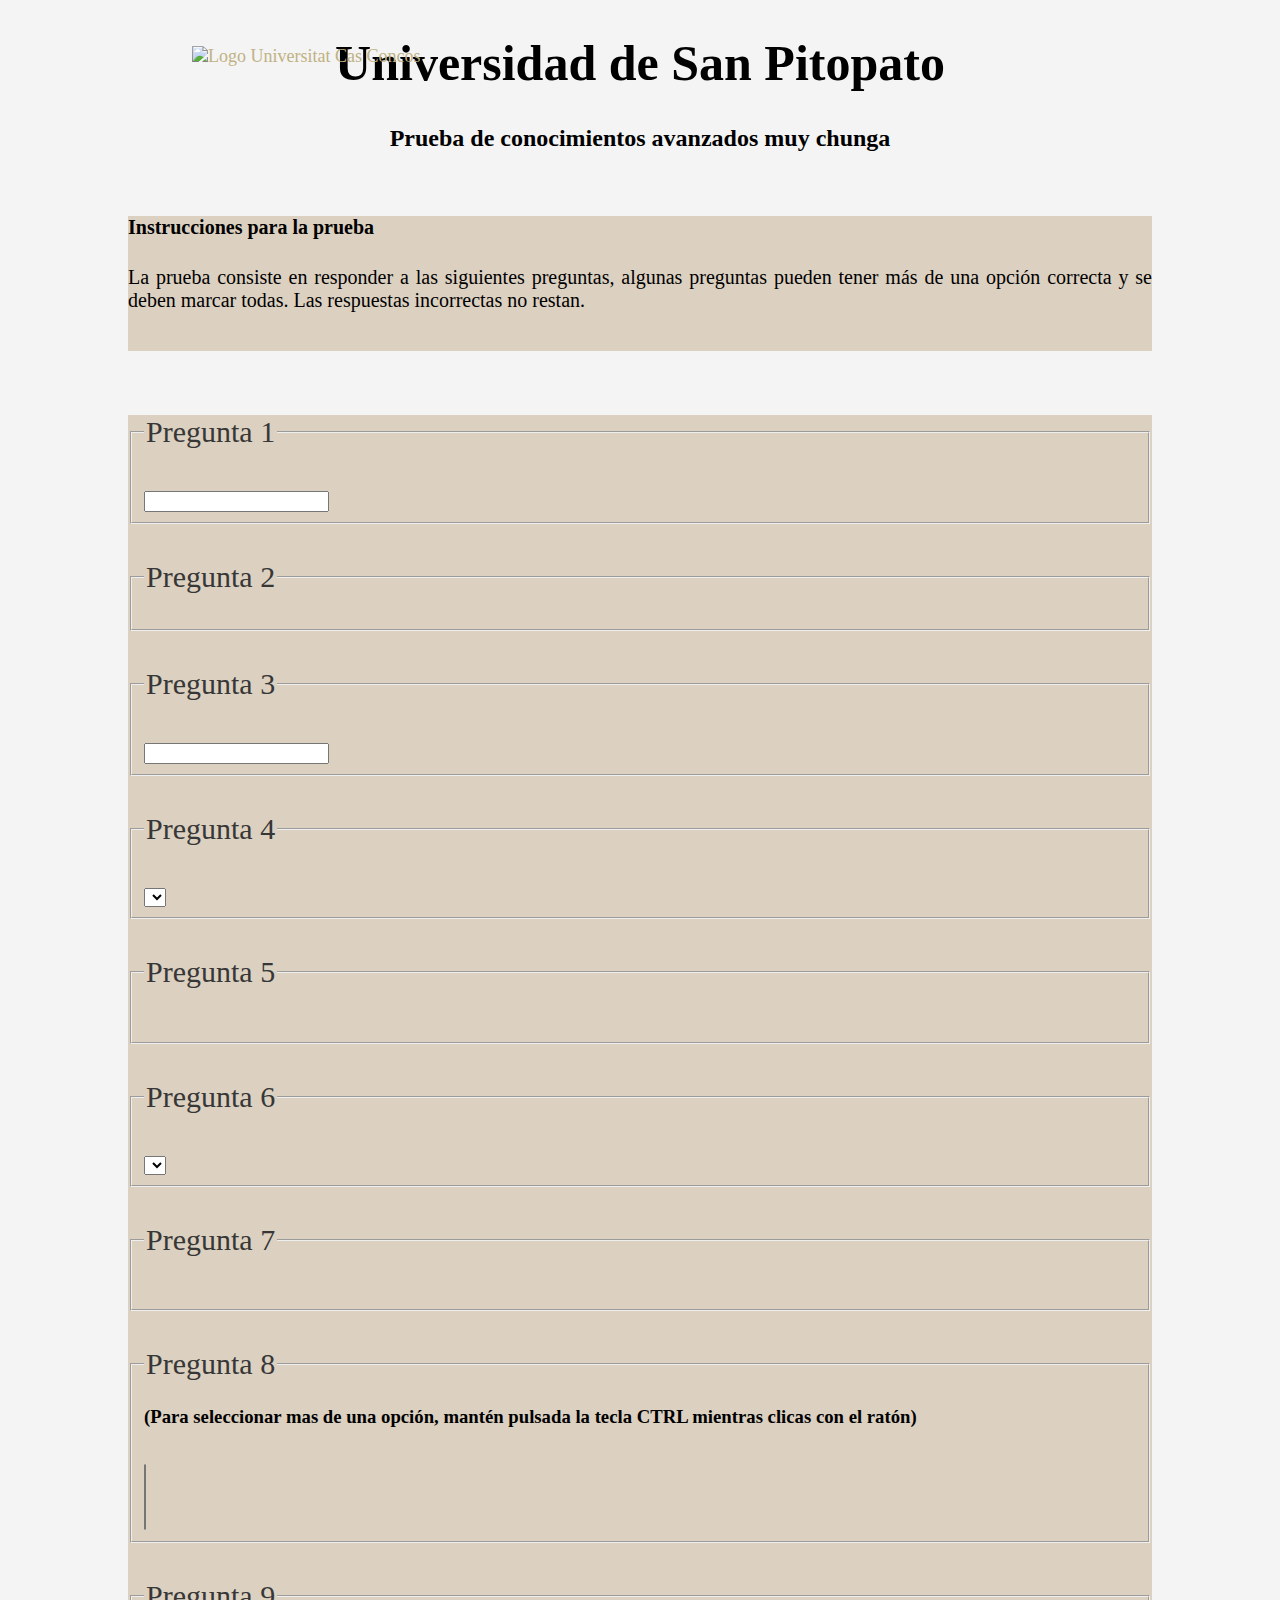
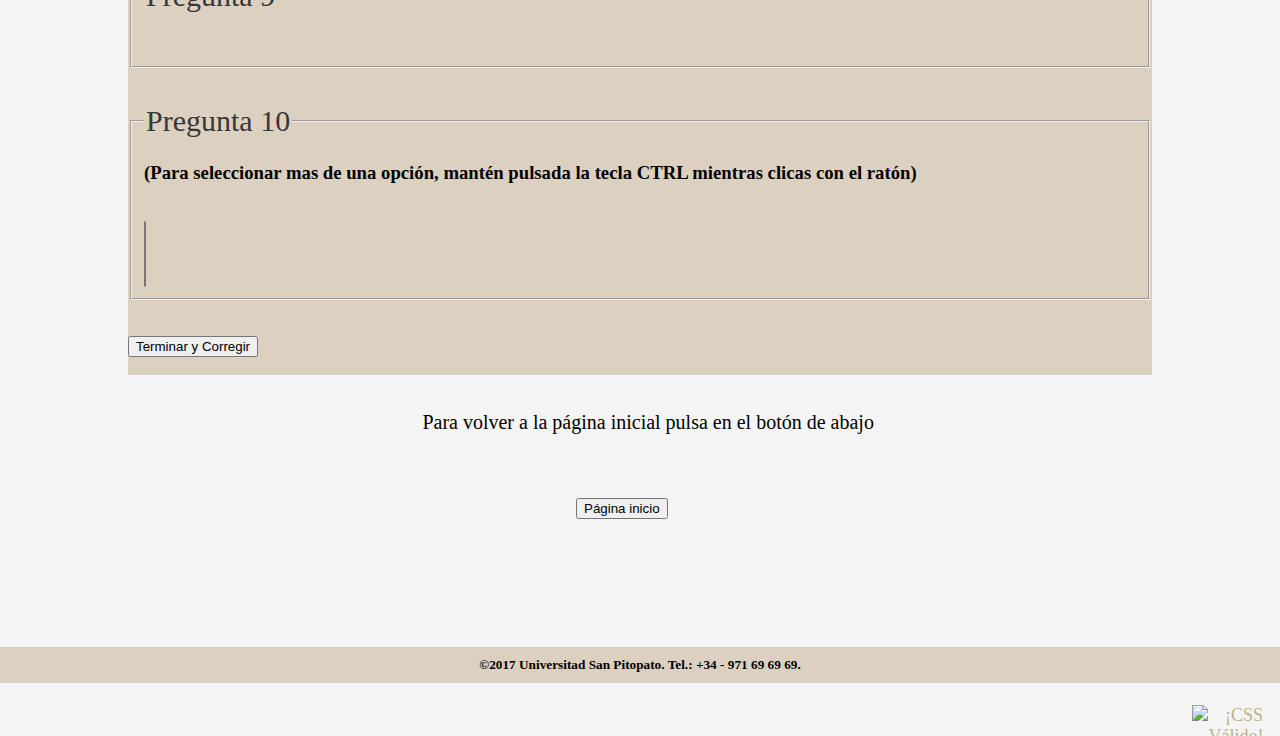
==== examen.html @ e1d2dcac "Add files via upload" ====
<!DOCTYPE html>
<html lang="es-ES">
	<head>
		 <title>Universidad de San Pitopato</title>
		 <meta name="viewport" content="width=device-width, initial-scale=1.0">
		 <link rel='stylesheet' media='screen and (min-width: 961px)' href='css/d.css'>
		 <link rel='stylesheet' media='screen and (max-width: 960px)' href='css/m.css'>
		 <script src="js/questions.js"></script>
	</head>
	<body>

		<div>
			<a href="index.html"> <img id="logo" src="img/logouniv.png" alt="Logo Universitat Cas Concos"></a>
			<h1 id="titulo1">Universidad de San Pitopato</h1>
			<h2>Prueba de conocimientos avanzados muy chunga</h2>
		</div>
		<div id=instrucciones>
			<h4> Instrucciones para la prueba</h3>
			<p> La prueba consiste en responder a las siguientes preguntas, algunas preguntas pueden tener más de una opción correcta y se deben marcar todas. Las respuestas incorrectas no restan.</p>
		</div>
		<div>
			<form id="examen">
		
		 		<fieldset>
		 			<legend>Pregunta 1</legend>
			 		<h3 id="q001"></h3><br>
			 		<input type="text" class="texto" />
		 		</fieldset>
				<br><br>

				<fieldset>
		 			<legend>Pregunta 2</legend>
					<h3 id="q002"></h3>
					<div class="radio"></div>
				</fieldset>
				<br><br>

				<fieldset>
		 			<legend>Pregunta 3</legend>
					<h3 id="q003"></h3><br>
					<input type="text" class="texto" />
				</fieldset>
				<br><br>

		 		<fieldset>
		 			<legend>Pregunta 4</legend>
					<h3 id="q004"></h3><br>
					<select>
					</select>
				</fieldset>
				<br><br>

				<fieldset>
		 			<legend>Pregunta 5</legend>
					<h3 id="q005"></h3><br>
					<div class="radio"></div>
				</fieldset>
				<br><br>

				<fieldset>
		 			<legend>Pregunta 6</legend>
					<h3 id="q006"></h3><br>
					<select>
					</select>
				</fieldset>
				<br><br>

				<fieldset>
		 			<legend>Pregunta 7</legend>
					<h3 id="q007"></h3><br>
					<div class="checkbox"></div>
				</fieldset>
				<br><br>

				<fieldset>
		 			<legend>Pregunta 8</legend>
					<h3 id="q008"></h3>
					<h3>(Para seleccionar mas de una opción, mantén pulsada la tecla CTRL mientras clicas con el ratón)</h3><br>
					<select multiple>
					</select>
				</fieldset>
				<br><br>

				<fieldset>
		 			<legend>Pregunta 9</legend>
					<h3 id="q009"></h3><br>
					<div class="checkbox"></div>
				</fieldset>
				<br><br>

				<fieldset>
		 			<legend>Pregunta 10</legend>
					<h3 id="q010"></h3>
					<h3>(Para seleccionar mas de una opción, mantén pulsada la tecla CTRL mientras clicas con el ratón)</h3><br>
					<select multiple>
					</select>
				</fieldset>
				<br><br>
				<input type="submit" value="Terminar y Corregir">
				<br><br>
			</form>	
			<div id="resultados"></div>
		</div>
		
		<br><br>
		<p id="mensaje_examen">Para volver a la página inicial pulsa en el botón de abajo</p>
			<form id="enlace1" action="index.html">
	  			<input type=submit value="Página inicio">
			</form>
			<h5>©2017 Universitad San Pitopato. Tel.: +34 - 971 69 69 69.</h5>
		<p>
	    	<a href="http://jigsaw.w3.org/css-validator/check/referer">
	    	    <img id="imgcss" align="right";
	            src="http://jigsaw.w3.org/css-validator/images/vcss"
	            alt="¡CSS Válido!"/>
	    	</a><br>
		</p>
	</body>
</html>
---- css/d.css ----
body,html {background:#F4F4F4;height:100%;padding:0px;margin:0px;}

#paramenu {
	font-family: "Times New Roman", Times, serif;
	font-size: 16px;
	color: black;
}

#logo {
  display: block;
  position: absolute;
  float: left;
  margin: 1% 0 0 15%;
}

#titulo1 {
  display: block;
  position: static;
  color: black;
  font-size: 50px;
  color: black;
  text-align: center;
}

#rectorado {
  width: 60%;
  height: 60%;
  margin:auto;
  display:block;
}

#enlace {
  display: block;
  text-decoration: none;
  color: black;
  margin: 0% 5% 20% 40%;
}

#enlace1 {
  display: block;
  text-decoration: none;
  color: black;
  margin: 0% 0% 10% 45%;
}

#examen {
  background: #DCD0C0;
  width: 80%;
  height: 100%;
  margin:auto;
}

#mensaje_examen {
  display: block;
  margin: 0% 0% 5% 33%;
  font-size: 20px;
}

#resultados {
  background: #DCD0C0;
  width: 80%;
  height: 0%;
  margin:auto;
  color: red;
  font-size: 20px;
  text-align: justify;
}

#imgcss{
  border:0;
  width:88px;
  height:31px;
}

#instrucciones {
  background: #DCD0C0;
  width: 80%;
  height: 15%;
  margin: 5% 10% 5% 10%;
  color: black;
  font-size: 20px;
  text-align: justify;
}

.caja1 {
  background: #DCD0C0;
  width: 80%;
  height: 100%;
  margin:auto;
  color: black;
  font-size: 20px;
  text-align: justify;
}

legend{
  font-family: "Times New Roman", Times, serif;
  font-size: 30px;
  color: #373737;
}

h1 {
  color: black;
  text-align: center;
}

h2 {
  color: black;
  text-align: center;
}

h5 {
  padding: 10px;
  background-color: #DCD0C0;
  color: black;
  text-align: center;
}

a:link{
	text-decoration: none;
	font-family: "Times New Roman", Times, serif;
	font-size: 18px;
	color: #C0B283;
  text-align: center;
}


/*configuración menú horizontal pantalla inicial*/
.paramenu {
  width: 40%;
  margin: 1% 0 0 30%;
  overflow:hidden;
  display: block;
}

header {
  width: 100%;
  z-index: 10;
}

nav {
  float: left;
}

nav ul {
  list-style: none;
  overflow: hidden;
}

nav ul li {
  float: left;
  font-family: "Times New Roman", Times, serif;
  font-size: 16px;
}

nav ul li a {
  display: block; 
  padding: 20px;
  color: #C0B283;
  text-decoration: none;
}

nav ul li:hover {
  background: #373737;
}
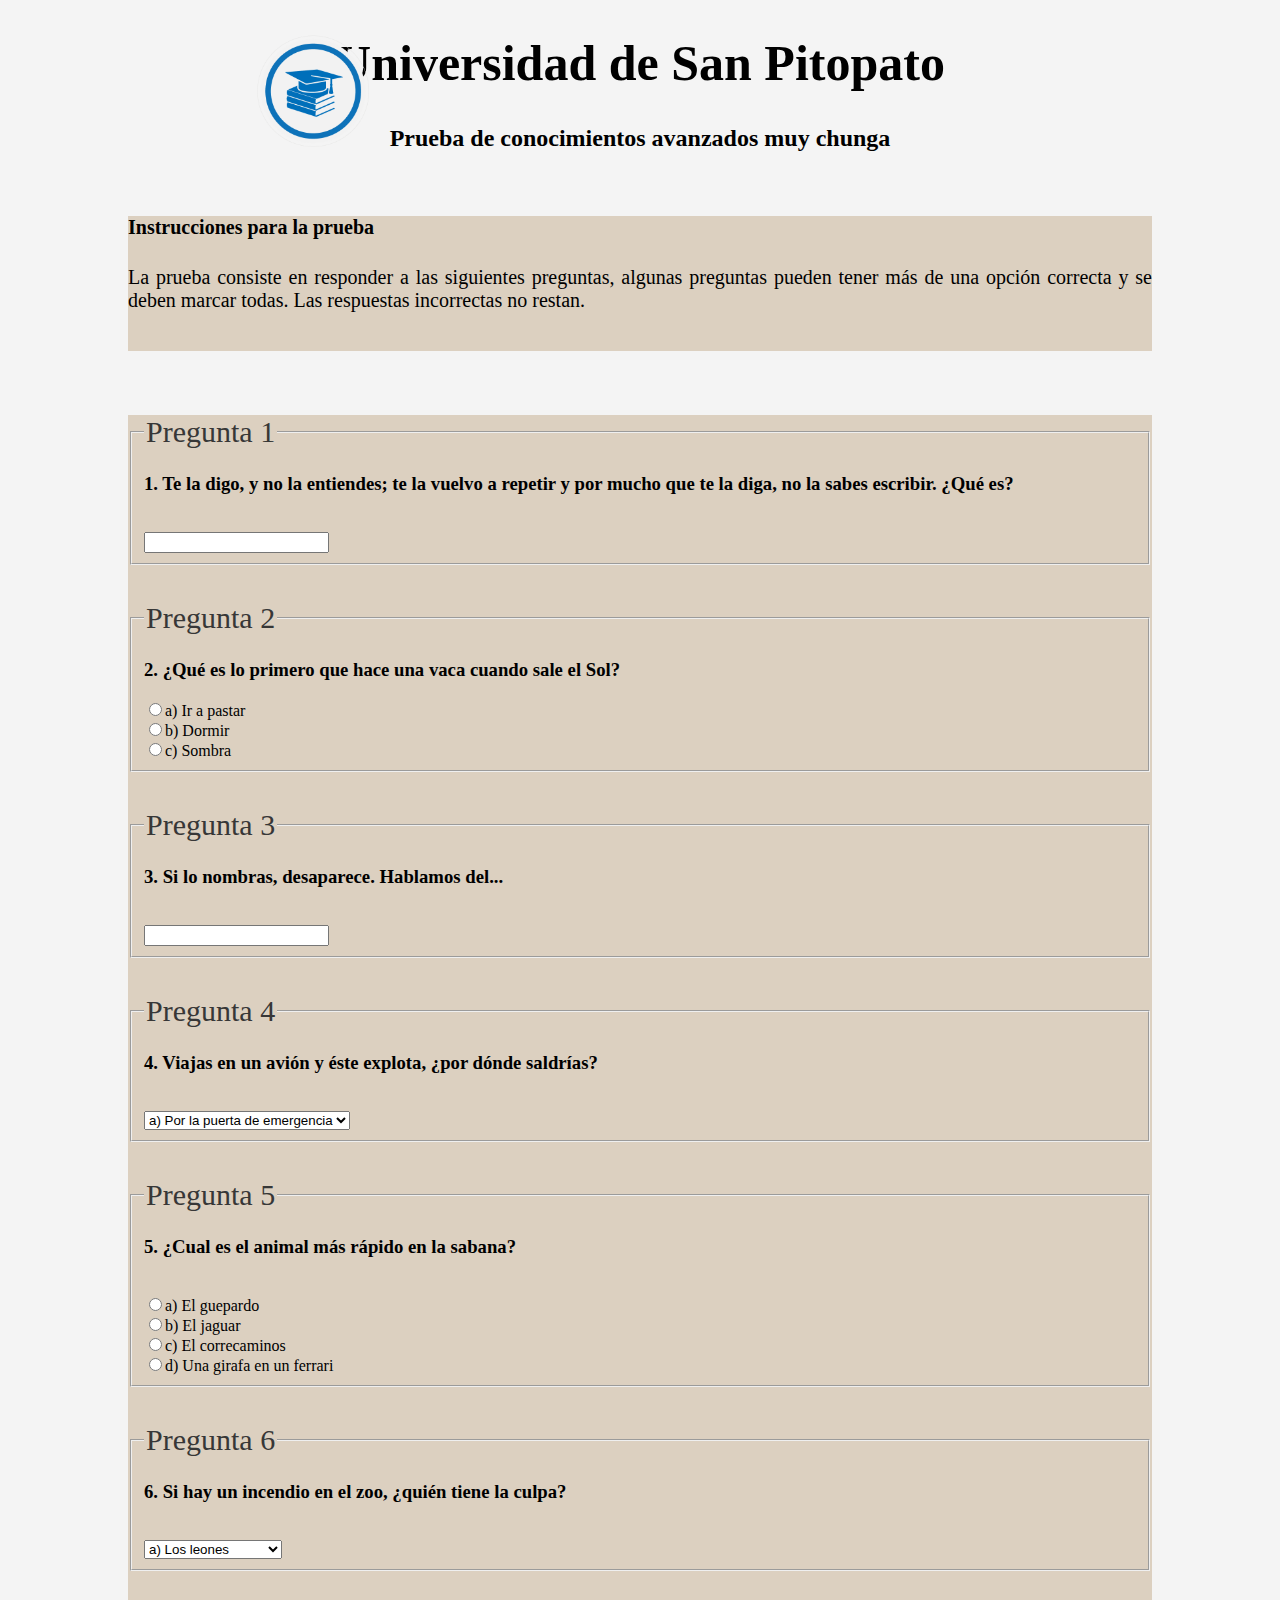
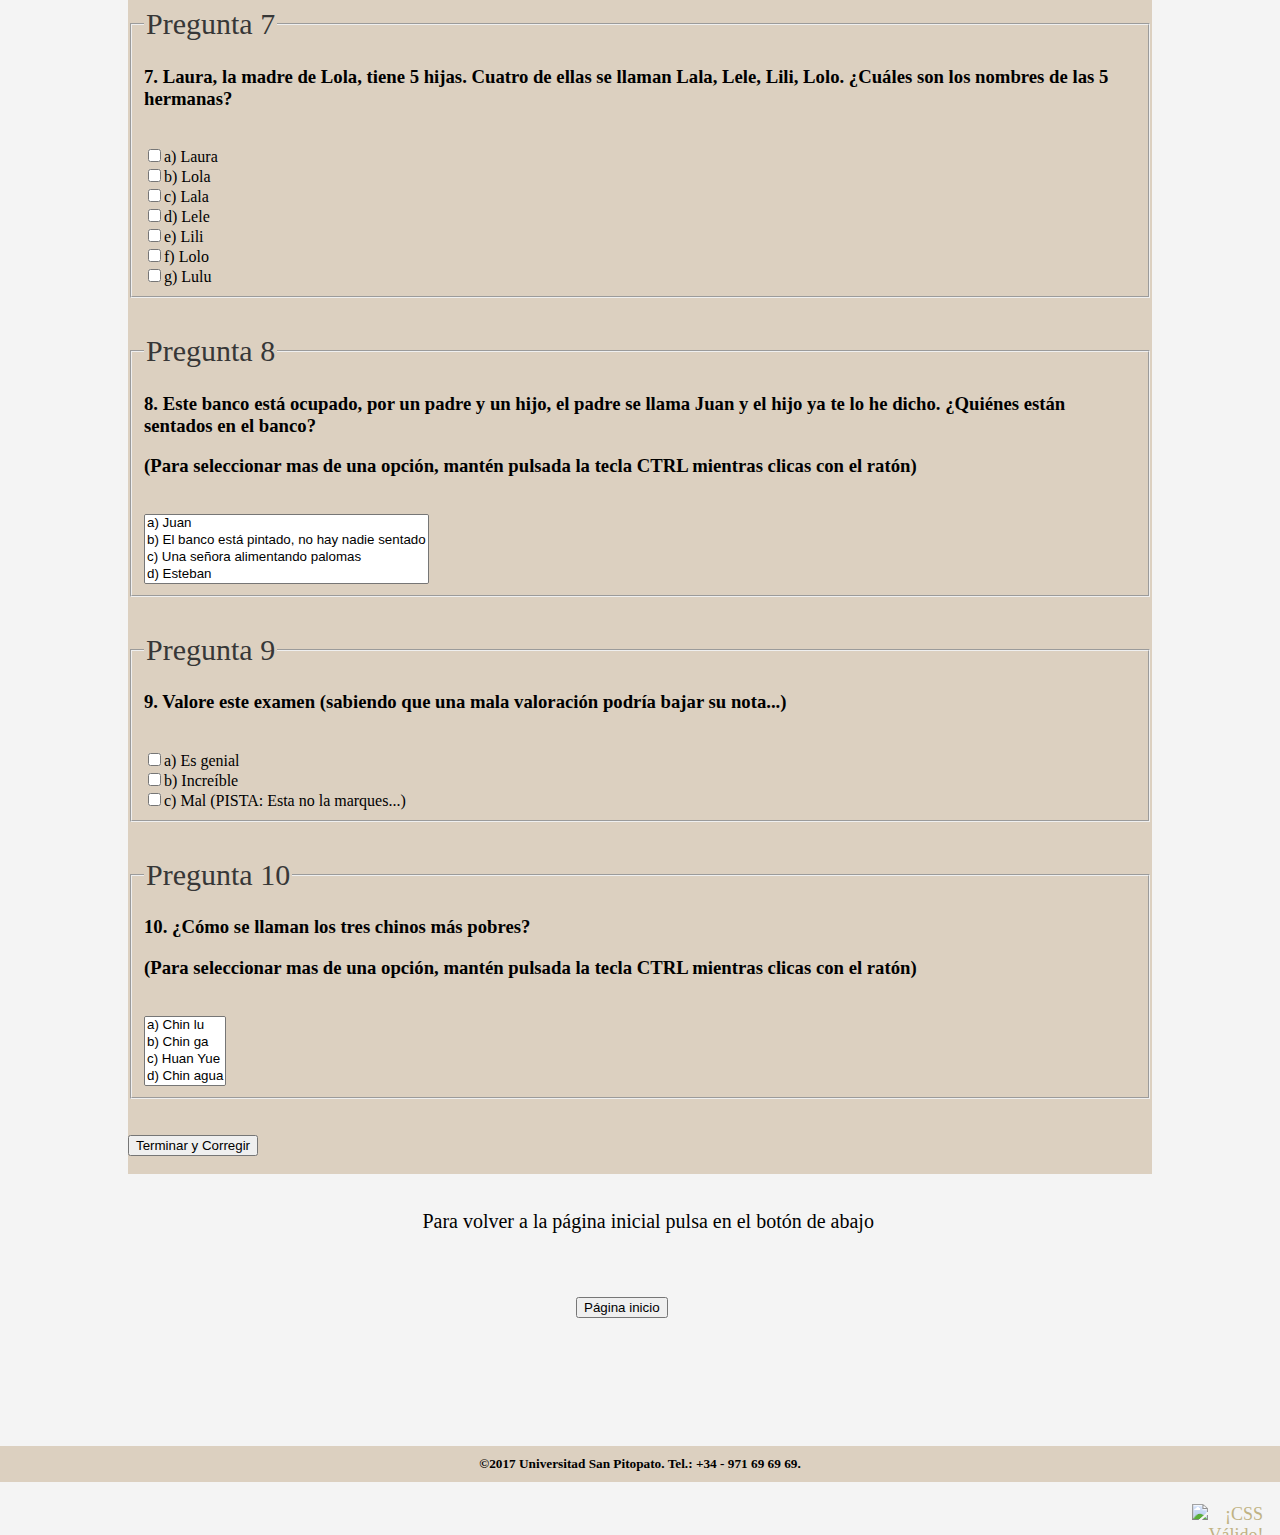
==== commit a0416b16: "Add files via upload" ====
--- a/examen.html
+++ b/examen.html
@@ -10,7 +10,7 @@
 	<body>
 
 		<div>
-			<a href="index.html"> <img id="logo" src="img/logouniv.png" alt="Logo Universitat Cas Concos"></a>
+			<a href="index.html"> <img id="logo" src="img/logo.png" alt="Logo San Pitopato"></a>
 			<h1 id="titulo1">Universidad de San Pitopato</h1>
 			<h2>Prueba de conocimientos avanzados muy chunga</h2>
 		</div>
--- a/css/d.css
+++ b/css/d.css
@@ -8,9 +8,11 @@
 
 #logo {
   display: block;
+  width: 9%;
   position: absolute;
+  margin-left: 20%;
   float: left;
-  margin: 1% 0 0 15%;
+
 }
 
 #titulo1 {
@@ -22,10 +24,10 @@
   text-align: center;
 }
 
-#rectorado {
+#campus {
   width: 60%;
   height: 60%;
-  margin:auto;
+  margin: 0 auto;
   display:block;
 }
 
@@ -124,7 +126,6 @@
 }
 
 
-/*configuración menú horizontal pantalla inicial*/
 .paramenu {
   width: 40%;
   margin: 1% 0 0 30%;
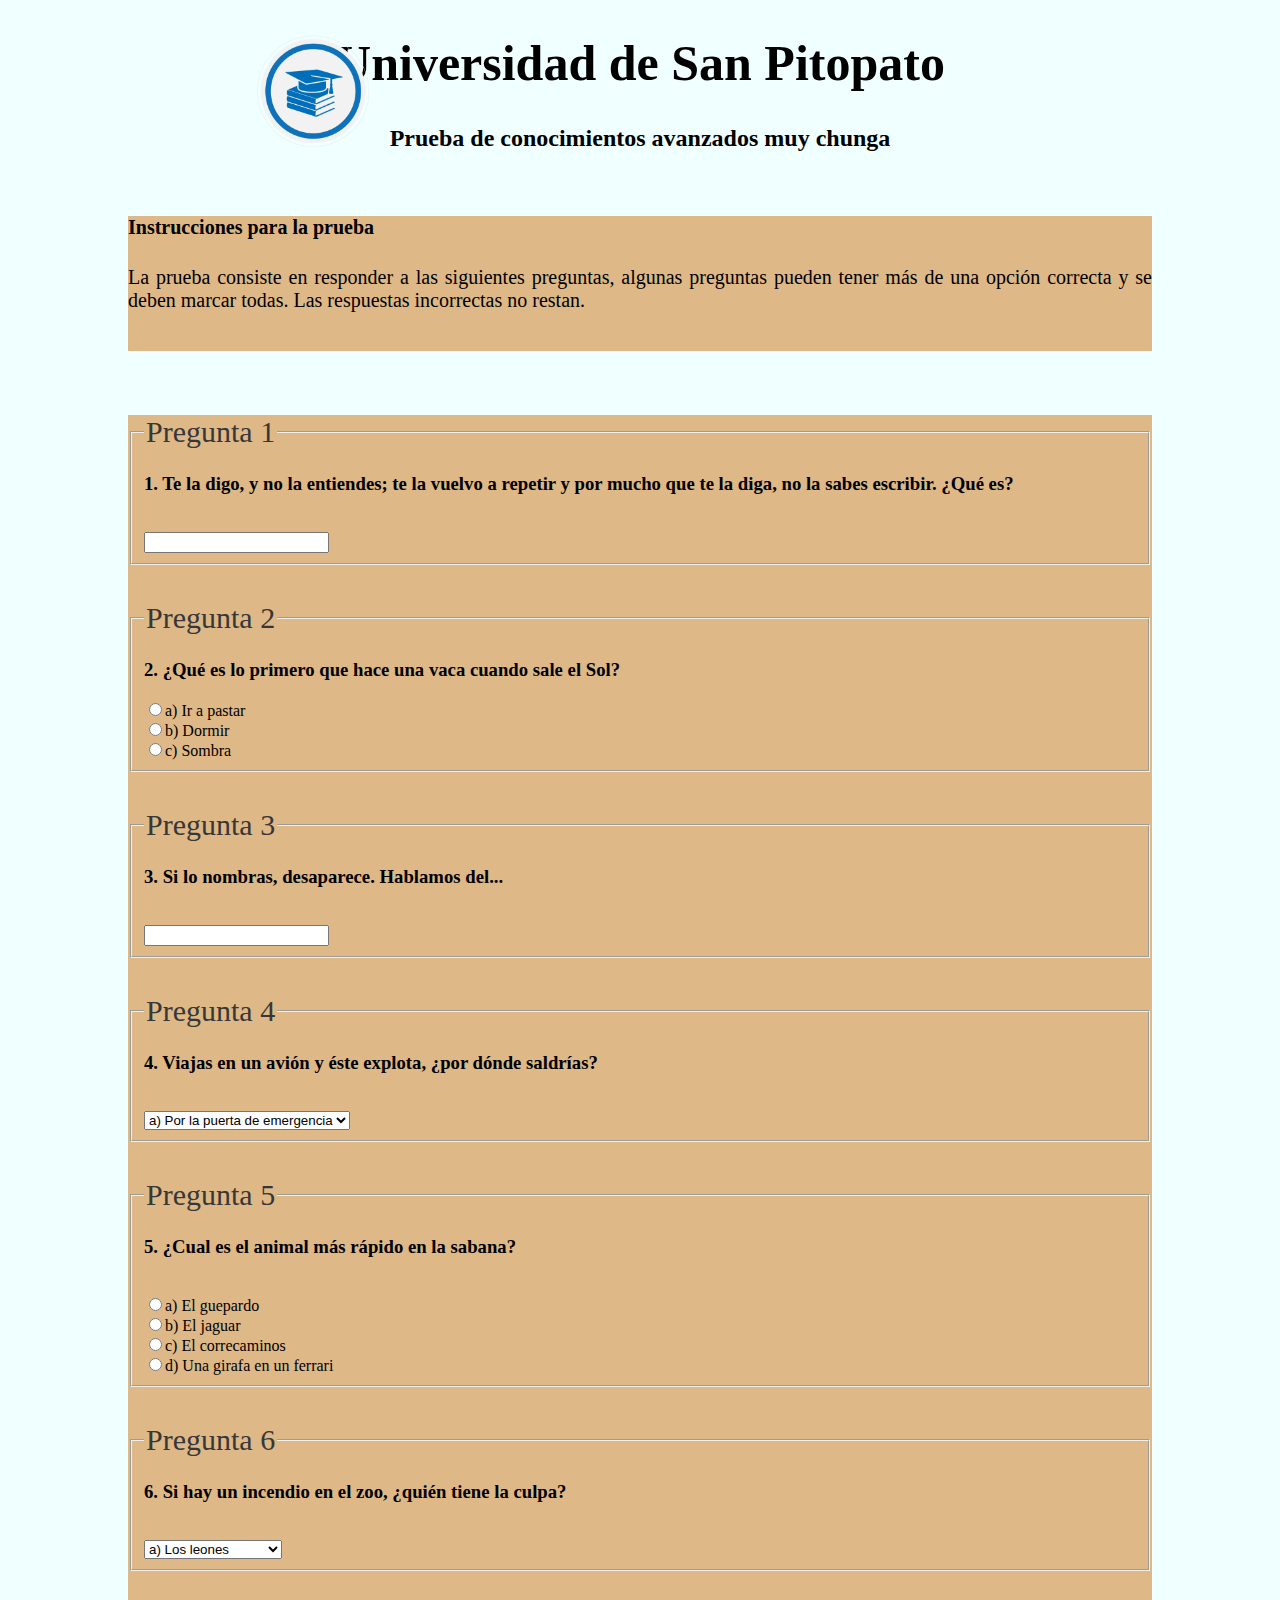
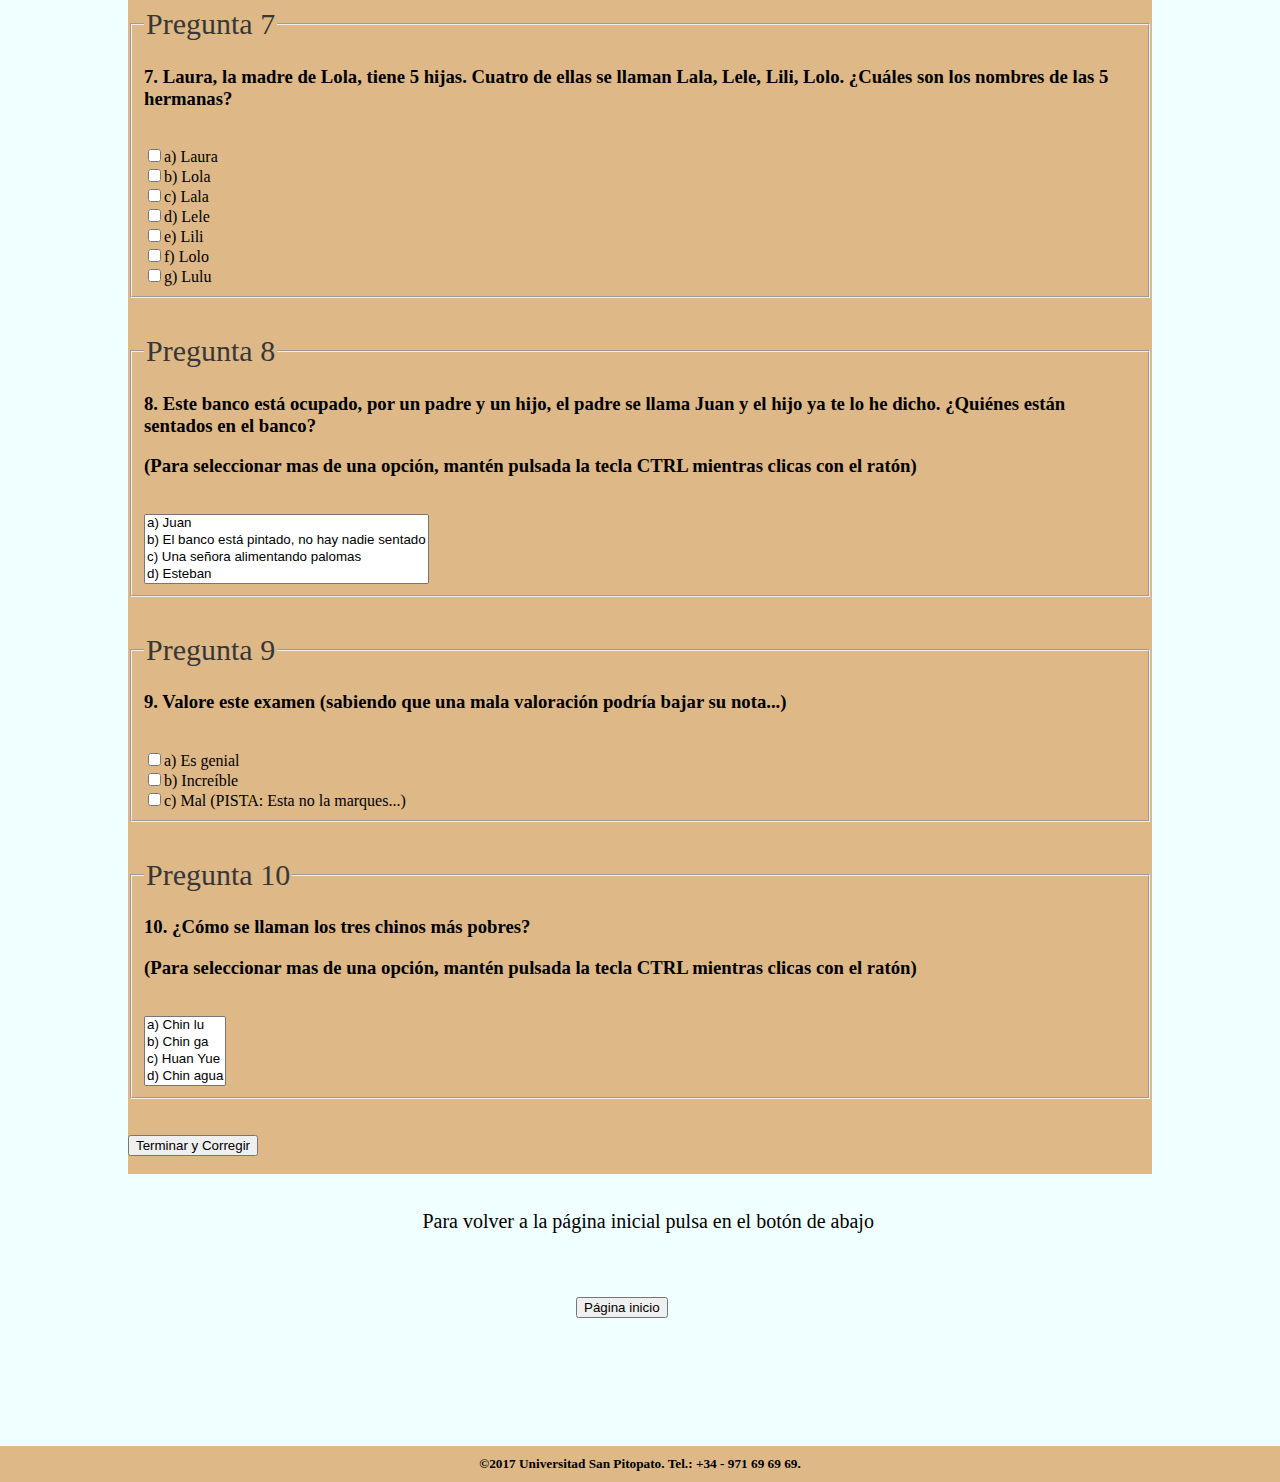
==== commit 228be758: "Add files via upload" ====
--- a/examen.html
+++ b/examen.html
@@ -108,12 +108,5 @@
 	  			<input type=submit value="Página inicio">
 			</form>
 			<h5>©2017 Universitad San Pitopato. Tel.: +34 - 971 69 69 69.</h5>
-		<p>
-	    	<a href="http://jigsaw.w3.org/css-validator/check/referer">
-	    	    <img id="imgcss" align="right";
-	            src="http://jigsaw.w3.org/css-validator/images/vcss"
-	            alt="¡CSS Válido!"/>
-	    	</a><br>
-		</p>
 	</body>
 </html>--- a/css/d.css
+++ b/css/d.css
@@ -1,4 +1,4 @@
-body,html {background:#F4F4F4;height:100%;padding:0px;margin:0px;}
+body,html {background:#F0FFFF;height:100%;padding:0px;margin:0px;}
 
 #paramenu {
 	font-family: "Times New Roman", Times, serif;
@@ -13,6 +13,10 @@
   margin-left: 20%;
   float: left;
 
+}
+
+#linea {
+	margin-left: 2%;
 }
 
 #titulo1 {
@@ -35,7 +39,7 @@
   display: block;
   text-decoration: none;
   color: black;
-  margin: 0% 5% 20% 40%;
+  margin-left: 45%;
 }
 
 #enlace1 {
@@ -46,7 +50,7 @@
 }
 
 #examen {
-  background: #DCD0C0;
+  background: #DEB887;
   width: 80%;
   height: 100%;
   margin:auto;
@@ -59,7 +63,7 @@
 }
 
 #resultados {
-  background: #DCD0C0;
+  background: #DEB887;
   width: 80%;
   height: 0%;
   margin:auto;
@@ -75,7 +79,7 @@
 }
 
 #instrucciones {
-  background: #DCD0C0;
+  background: #DEB887;
   width: 80%;
   height: 15%;
   margin: 5% 10% 5% 10%;
@@ -85,7 +89,7 @@
 }
 
 .caja1 {
-  background: #DCD0C0;
+  background: #DEB887;
   width: 80%;
   height: 100%;
   margin:auto;
@@ -112,7 +116,7 @@
 
 h5 {
   padding: 10px;
-  background-color: #DCD0C0;
+  background-color: #DEB887;
   color: black;
   text-align: center;
 }
@@ -161,5 +165,5 @@
 }
 
 nav ul li:hover {
-  background: #373737;
+  background: #6495ED;
 }